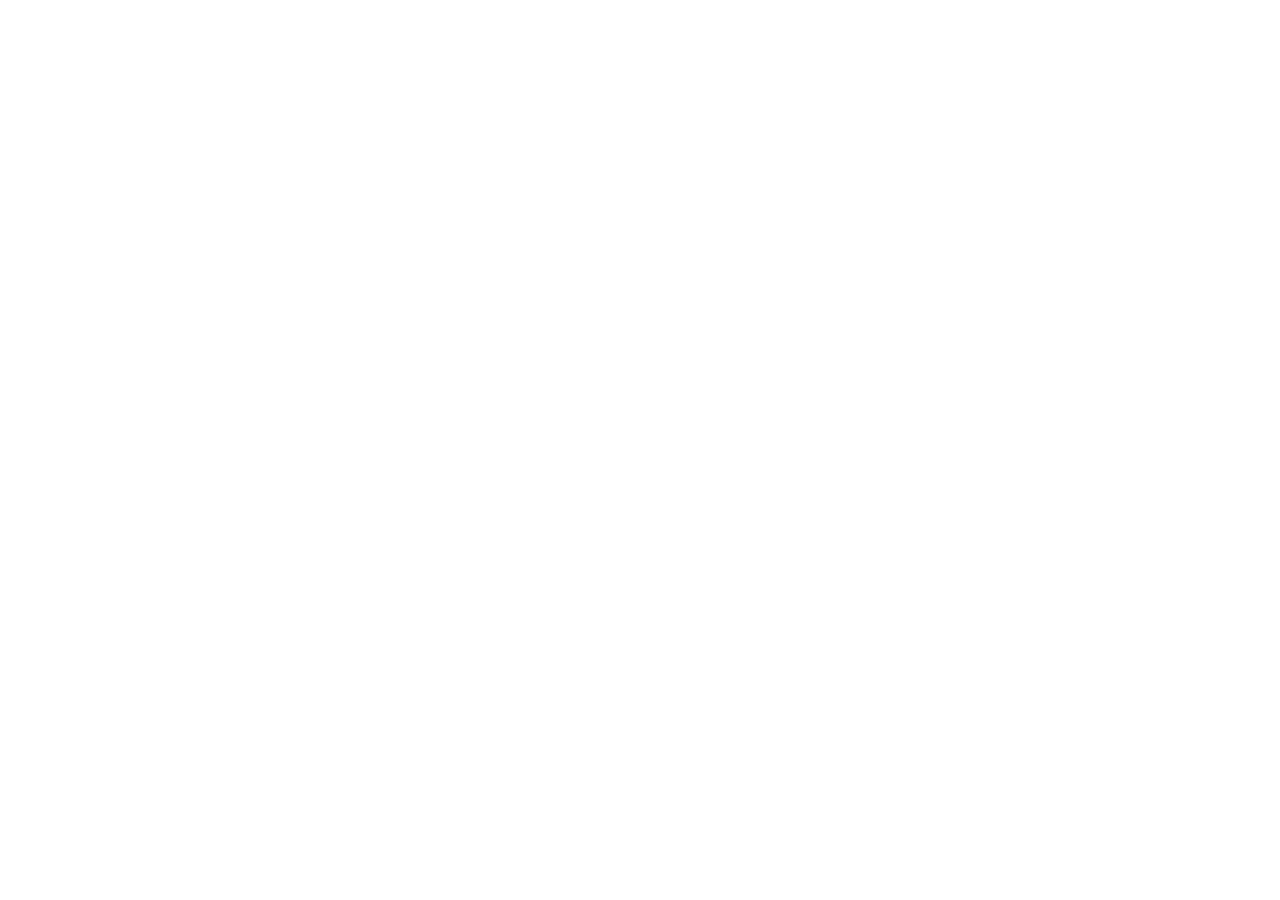
==== index.html @ a0c07f5a "Criando a base do HTML" ====
<!DOCTYPE html>
<html lang="pt-br">
<head>
    <meta charset="UTF-8">
    <meta name="viewport" content="width=device-width, initial-scale=1.0">
    <title>Hello World</title>
</head>
<body>
    
</body>
</html>
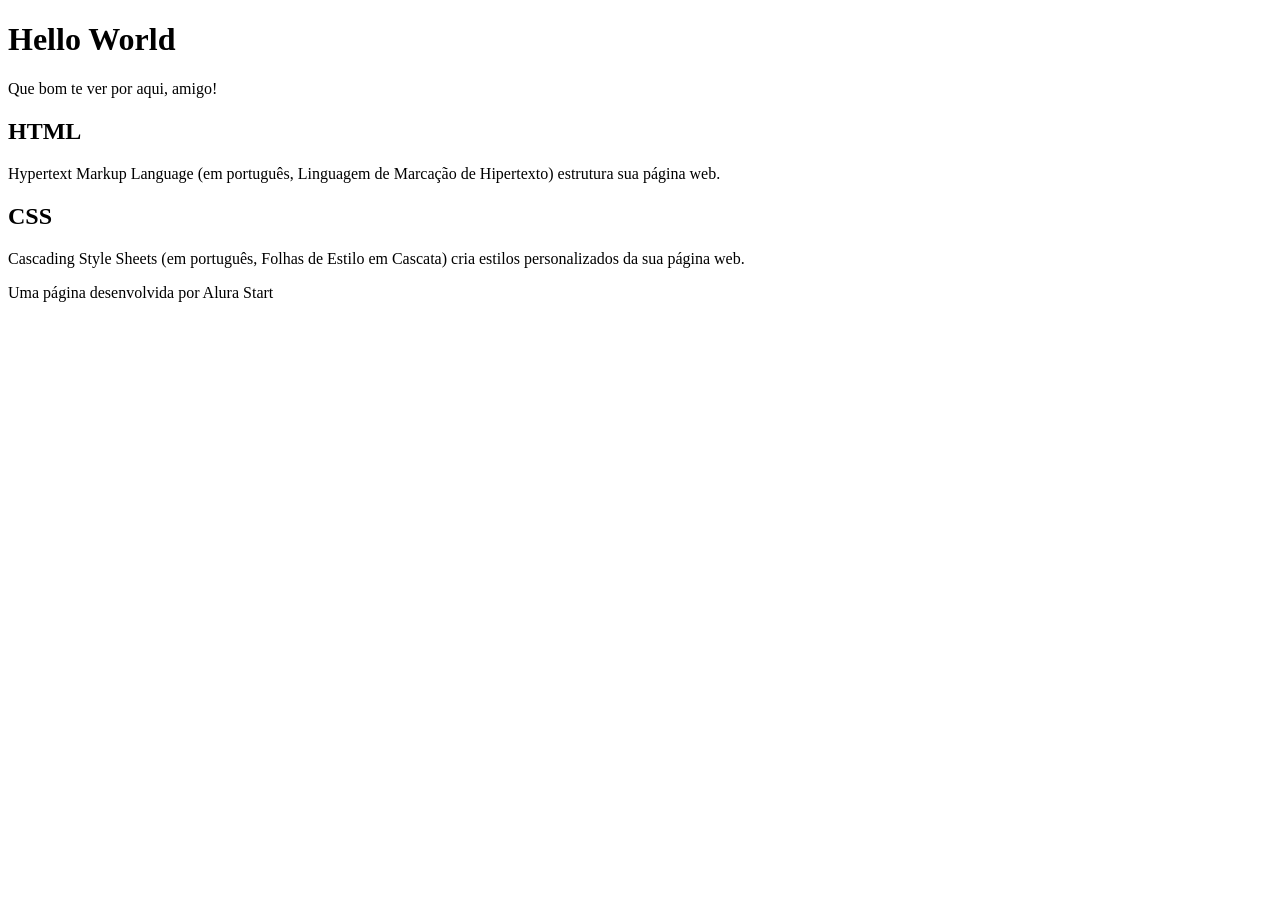
==== commit 46d4ba2b: "Add files via upload" ====
--- a/index.html
+++ b/index.html
@@ -6,6 +6,25 @@
     <title>Hello World</title>
 </head>
 <body>
-    
+  <header>
+    <h1>Hello World</h1>
+    <p>Que bom te ver por aqui, amigo!</p>
+
+  </header>
+
+<section>
+    <h2>HTML</h2>
+    <P>Hypertext Markup Language (em português, Linguagem de Marcação de Hipertexto) estrutura sua página web.</P>
+
+    <h2>CSS</h2>
+    <P>Cascading Style Sheets (em português, Folhas de Estilo em Cascata) cria estilos personalizados da sua página web.</P>
+        
+</section>
+
+<footer>
+    <P>Uma página desenvolvida por Alura Start</P>
+
+</footer>
+
 </body>
 </html>
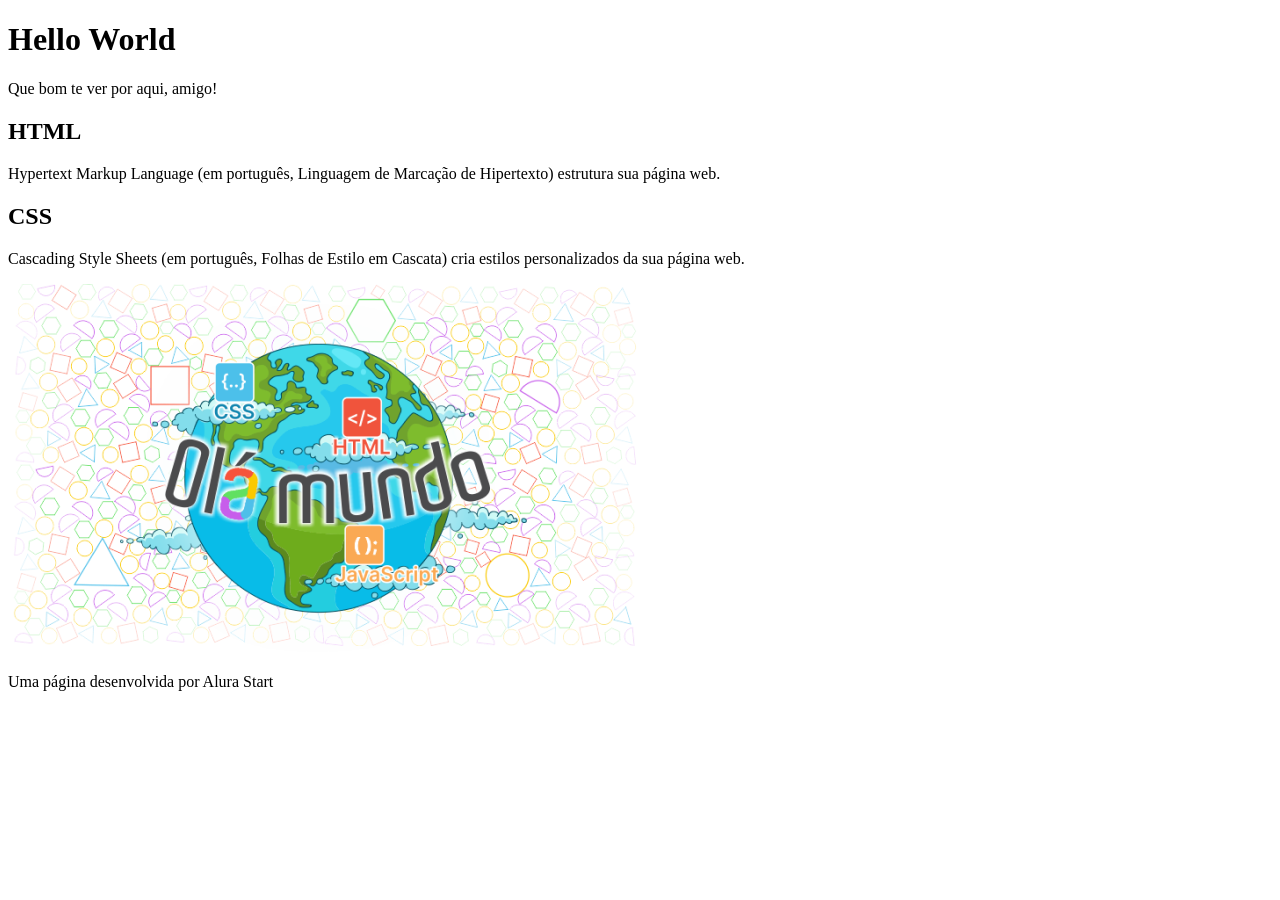
==== commit be5c0363: "Finalizando a página HTML" ====
--- a/index.html
+++ b/index.html
@@ -18,7 +18,8 @@
 
     <h2>CSS</h2>
     <P>Cascading Style Sheets (em português, Folhas de Estilo em Cascata) cria estilos personalizados da sua página web.</P>
-        
+    <img src="Imagem/Olá Mundo.png.png" alt="Imagem com figuras geométricas ao fundo e uma figura do planeta Terraa frente, com a inscrição Olá Mundo em letras coloridas">
+    
 </section>
 
 <footer>
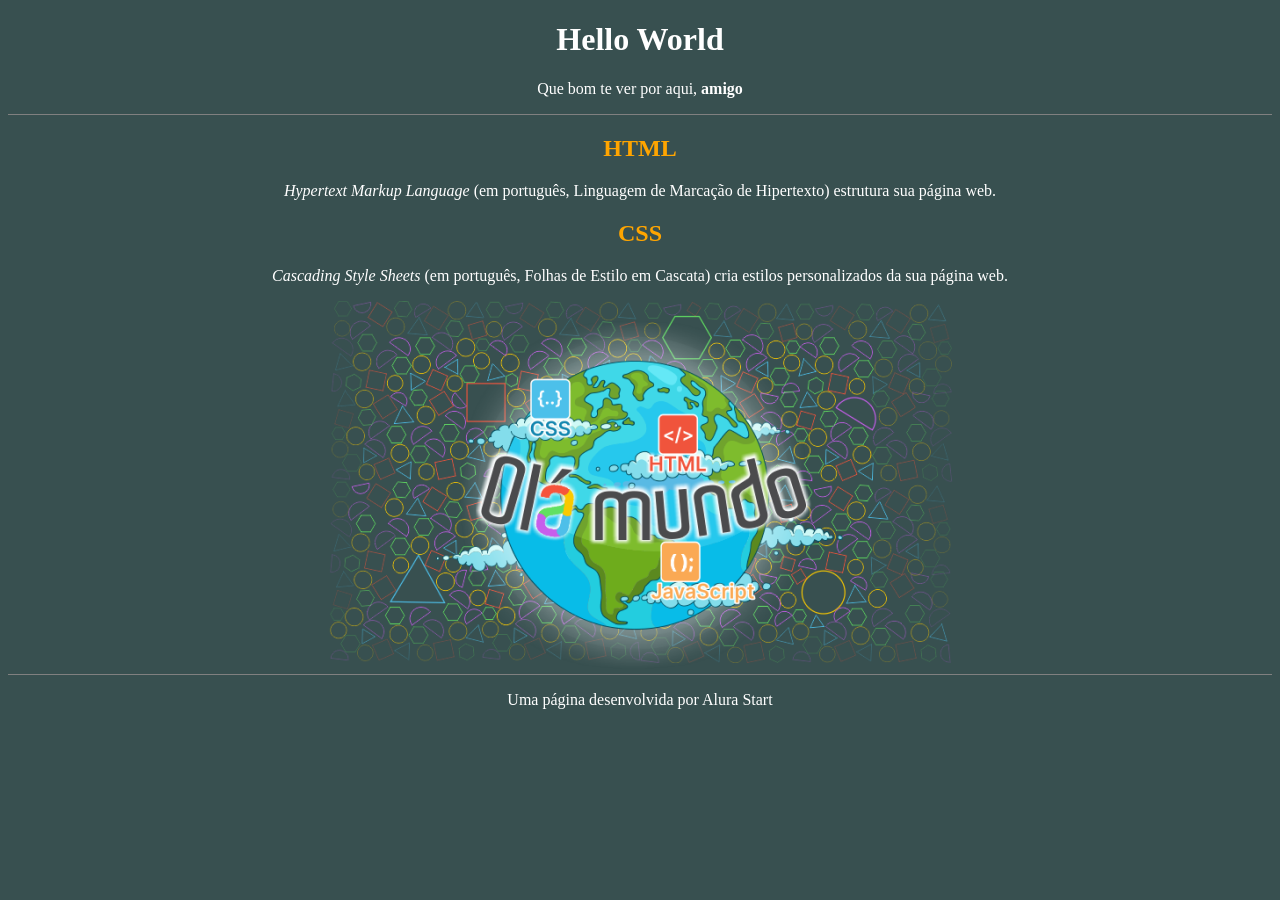
==== commit 74ee37cb: "Criamos a estilização do site" ====
--- a/index.html
+++ b/index.html
@@ -3,24 +3,24 @@
 <head>
     <meta charset="UTF-8">
     <meta name="viewport" content="width=device-width, initial-scale=1.0">
-    <title>Hello World</title>
+    <title>Hello World</title> 
+    <link rel="stylesheet" href="style.css">    
 </head>
 <body>
   <header>
     <h1>Hello World</h1>
-    <p>Que bom te ver por aqui, amigo!</p>
+    <p>Que bom te ver por aqui, <span id="nome-usuário">amigo</span></p>
 
   </header>
 
-<section>
+  <section>
     <h2>HTML</h2>
-    <P>Hypertext Markup Language (em português, Linguagem de Marcação de Hipertexto) estrutura sua página web.</P>
+    <P><span class="texto-inglês">Hypertext Markup Language</span> (em português, Linguagem de Marcação de Hipertexto) estrutura sua página web.</P>
 
     <h2>CSS</h2>
-    <P>Cascading Style Sheets (em português, Folhas de Estilo em Cascata) cria estilos personalizados da sua página web.</P>
-    <img src="Imagem/Olá Mundo.png.png" alt="Imagem com figuras geométricas ao fundo e uma figura do planeta Terraa frente, com a inscrição Olá Mundo em letras coloridas">
-    
-</section>
+    <P><span class="texto-inglês">Cascading Style Sheets </span>(em português, Folhas de Estilo em Cascata) cria estilos personalizados da sua página web.</P>
+    <img src ="Imagem/Olá Mundo.png" alt="Imagem com figuras geométricas ao fundo e uma figura do planeta Terraa frente, com a inscrição Olá Mundo em letras coloridas">  </section>
+  <section>
 
 <footer>
     <P>Uma página desenvolvida por Alura Start</P>
--- a/style.css
+++ b/style.css
@@ -0,0 +1,25 @@
+h2 {
+    color: orange;
+}
+
+body{
+    background-color: #385050;
+    color: white;
+    font-family: roboto;
+    text-align: center;
+}
+header{
+    border-bottom: 1px solid grey; 
+}
+
+footer{
+    border-top: 1px solid grey;
+}
+
+#nome-usuário {
+    font-weight: bold;
+}
+
+.texto-inglês{
+    font-style: italic;
+}
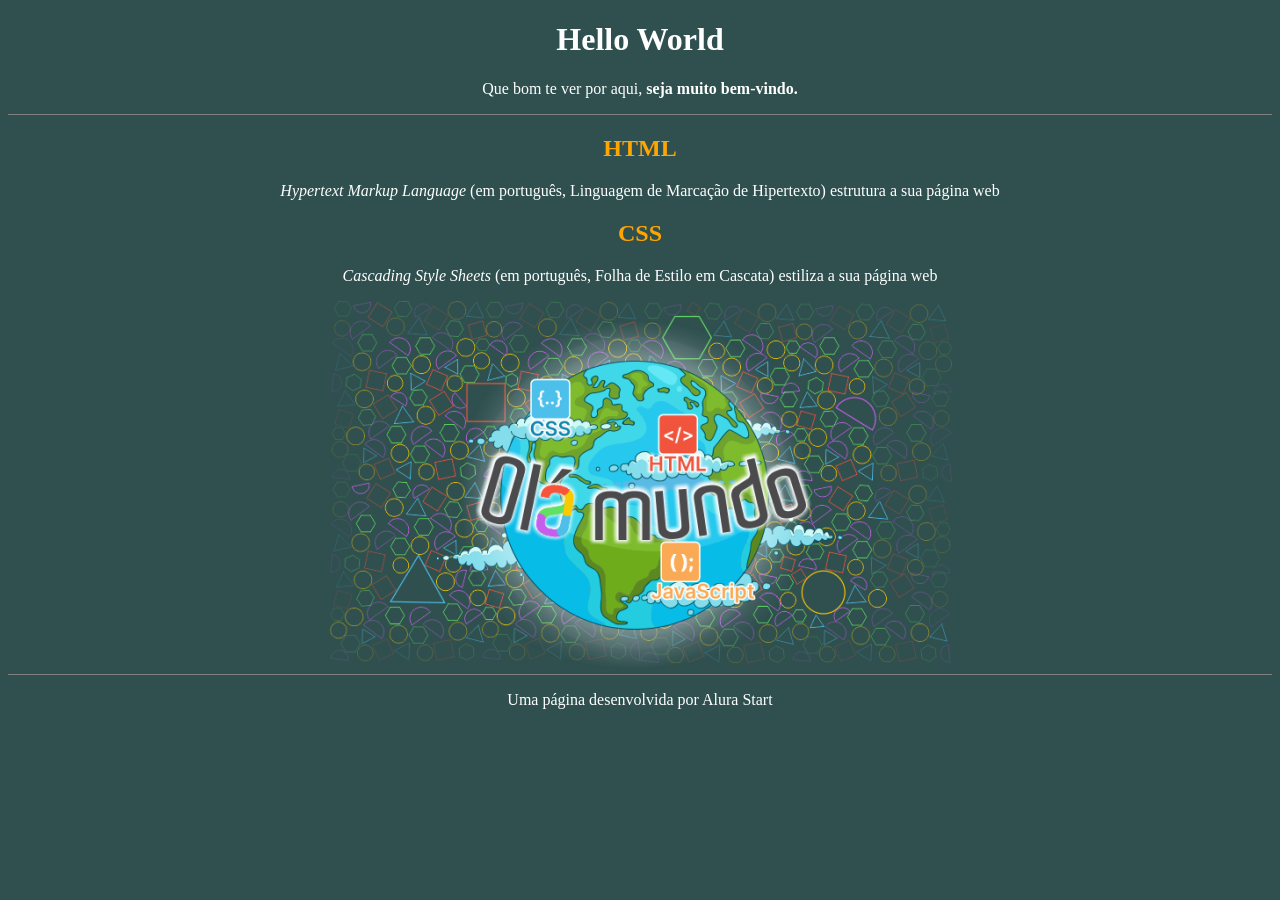
==== commit 2e93d684: "Add files via upload" ====
--- a/index.html
+++ b/index.html
@@ -1,31 +1,30 @@
-<!DOCTYPE html>
-<html lang="pt-br">
-<head>
-    <meta charset="UTF-8">
-    <meta name="viewport" content="width=device-width, initial-scale=1.0">
-    <title>Hello World</title> 
-    <link rel="stylesheet" href="style.css">    
-</head>
-<body>
-  <header>
-    <h1>Hello World</h1>
-    <p>Que bom te ver por aqui, <span id="nome-usuário">amigo</span></p>
-
-  </header>
-
-  <section>
-    <h2>HTML</h2>
-    <P><span class="texto-inglês">Hypertext Markup Language</span> (em português, Linguagem de Marcação de Hipertexto) estrutura sua página web.</P>
-
-    <h2>CSS</h2>
-    <P><span class="texto-inglês">Cascading Style Sheets </span>(em português, Folhas de Estilo em Cascata) cria estilos personalizados da sua página web.</P>
-    <img src ="Imagem/Olá Mundo.png" alt="Imagem com figuras geométricas ao fundo e uma figura do planeta Terraa frente, com a inscrição Olá Mundo em letras coloridas">  </section>
-  <section>
-
-<footer>
-    <P>Uma página desenvolvida por Alura Start</P>
-
-</footer>
-
-</body>
-</html>
+<!DOCTYPE html>
+<html lang="pt-br">
+<head>
+    <meta charset="UTF-8">
+    <meta name="viewport" content="width=device-width, initial-scale=1.0">
+    <title>Hello World</title>
+    <link rel="stylesheet" href="style.css">    
+</head>
+<body>
+    <header>
+        <h1>Hello World</h1>
+        <p>Que bom te ver por aqui, <span id="nome-usuário">Fulano</span></p>
+    </header>
+
+    <section>
+        <h2>HTML</h2>
+        <P><span class="texto-inglês">Hypertext Markup Language </span>(em português, Linguagem de Marcação de Hipertexto) estrutura a sua página web</P>
+
+        <h2>CSS</h2>
+        <P><span class="texto-inglês">Cascading Style Sheets </span>(em português, Folha de Estilo em Cascata) estiliza a sua página web</P>
+        
+	<img src="imagem/Olá Mundo.png" alt="Imagem com figuras geométricas ao fundo e uma figura do planeta Terra a frente, com a inscrição Olá Mundo em letras coloridas">
+    </section>
+
+    <footer>
+        <p>Uma página desenvolvida por Alura Start</p>
+    </footer>
+    <script src="main.js"></script>
+</body>
+</html>
--- a/style.css
+++ b/style.css
@@ -1,25 +1,26 @@
-h2 {
-    color: orange;
-}
-
-body{
-    background-color: #385050;
-    color: white;
-    font-family: roboto;
-    text-align: center;
-}
-header{
-    border-bottom: 1px solid grey; 
-}
-
-footer{
-    border-top: 1px solid grey;
-}
-
-#nome-usuário {
-    font-weight: bold;
-}
-
-.texto-inglês{
-    font-style: italic;
+h2{
+    color:orange;
+}
+
+body{
+    background-color: #305050;
+    color: white;
+    font-family: Roboto;
+    text-align: center;
+}
+
+header{
+    border-bottom: 1px solid grey;
+}
+
+footer{
+    border-top: 1px solid grey;
+}
+
+#nome-usuário{
+    font-weight: bold;
+}
+
+.texto-inglês{
+    font-style: italic;
 }
